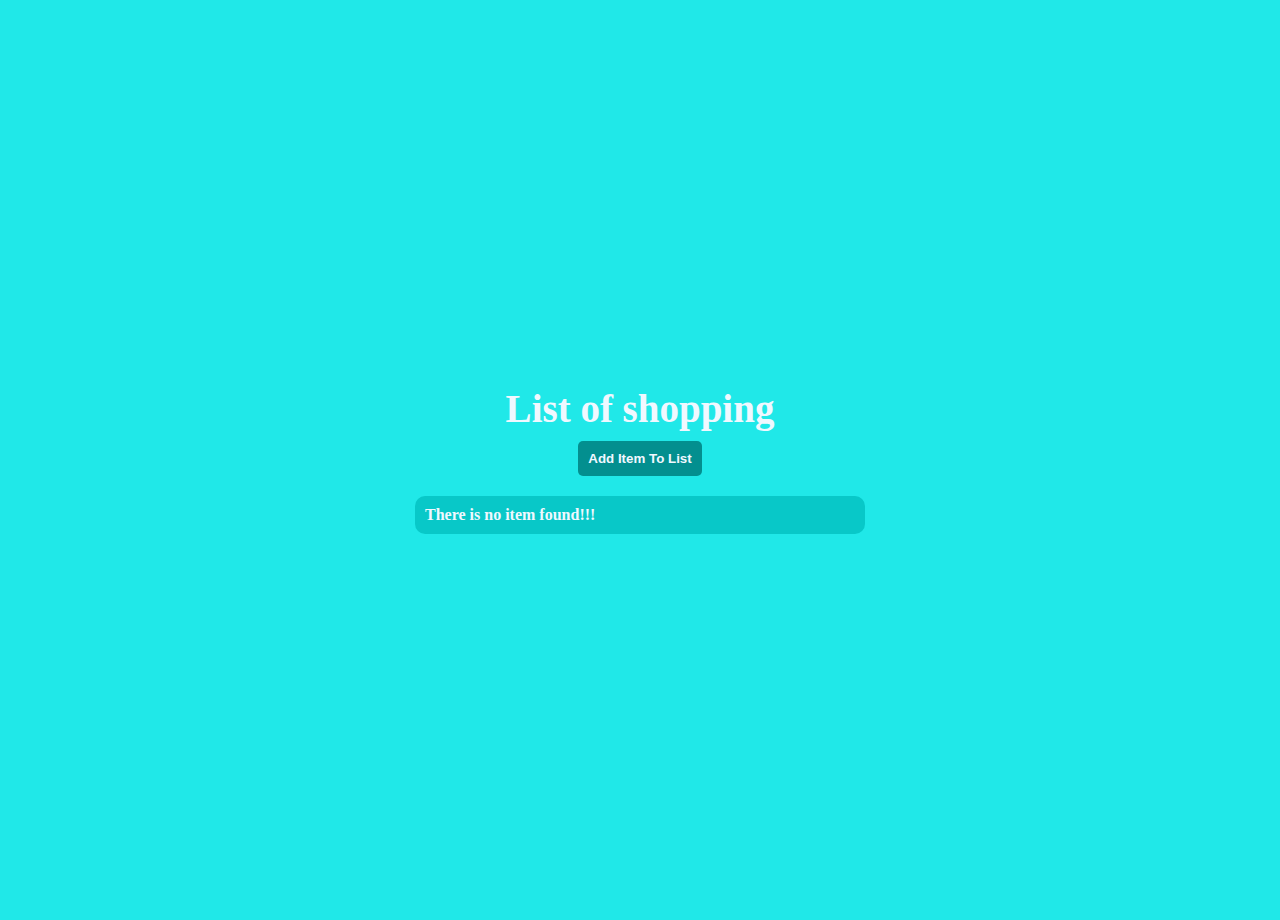
==== index.html @ 94984d97 "todo using vanilla js" ====
<!DOCTYPE html>
<html lang="en">
<head>
    <meta charset="UTF-8">
    <meta name="viewport" content="width=device-width, initial-scale=1.0">
    <link href="https://fonts.googleapis.com/icon?family=Material+Icons" rel="stylesheet">
    <link rel="stylesheet" href="style.css">
    <title>To do of silver</title>
</head>
<body>
    <div class="container">
        <div class="modal-container hidden">
            <div class="modal ">
                <div class="modal-top">
                    <h3>Add Item to Shopping List</h3>
                </div>
                <div class="modal-body">
                    <div class="group-input">
                        <input type="text" name="task-title" placeholder ="give a name!"><br>
                        <input type="text" name="task-description" placeholder ="write a short note!"><br>
                    </div>
                </div>
                <div class="modal-bottom">
                    <div class="group-btn">
                        <input type="button" value="Add"> 
                        <input type="button" value="closs">
                    </div>
                </div>
            </div>
        </div>
        <div class="title">
            <h2>list of shopping</h1>
        </div>
        <button class="btn">Add Item To List</button>
        <div class="list-container">
            <ul class="list">
                <!-- hidding li tag -->
                <!-- <li>
                    <div>
                        <p class="list-title">title </p>
                        <p class="list-description">descriptions fgdff</p>    
                    </div>
                    <div>
                        <i class="material-icons btn-edit">&#xe22b;</i>
                        <i class="material-icons btn-delete">&#xe872;</i>
                    </div>
                </li>                    -->
            </ul>
        </div>
    </div>
    <script src="index.js"></script>
</body>
</html>
---- style.css ----
* {margin: 0; padding:0; box-sizing: border-box;}
body {
    background-color: #20e8e8;
    color: aliceblue;
}

.container {
    display: flex;
    flex-direction: column;
    min-height: 100vh;
    margin-top: 20px;
    width: 100vw;
    align-items: center;
    justify-content: center;
}

.container *:not(i)::first-letter{
    text-transform: uppercase;
}

.container .title {
    font-size:26px;
}

.list-container {
    width: min(450px, 95%); 
    margin-top: 20px;
    margin-bottom: 20px;
}

.list {
    list-style: none;
    background: #08c8c8;
    border-radius: 10px;
}
    
.list li {
    display: flex;
    flex-direction: row;
    justify-content: space-between;
    align-items:center;
    padding: 10px;
    border-bottom: 1px solid #038f8f;
    border-top: 1px solid #0ceded;
}

.list li:first-child {
    border-top: none;
}

.list li:last-child {
    border-bottom: none;
}

.list li>div>.list-title {
    font-weight: 700;
}

.list li div:last-child {
    flex-shrink: 0;
}

.btn-edit {
    cursor: pointer;
    color: #d2d21b;
}

.btn-delete {
    cursor: pointer;
    color: #df1f1f;
}

.modal-container {
    background: rgba(26, 22, 22,0.5);
    width: 100%;
    height: 100%;
    position: absolute;
    margin-top: -40px;
    z-index: 3;
}

.modal {
    width: 250px;
    height: 250px;
    background: #08c8c8;
    display: flex;
    flex-direction: column;
    justify-content: center;
    align-items: center;
    border-radius: 10px;
    position: absolute;
    left: 50%;
    top:50%;
    transform: translate(-50%, -50%);
}

.hidden{
    display: none;
}

.btn {
    padding: 10px;
    background: #038f8f;
    border: none;
    border-radius: 5px;
    color:aliceblue;
    font-weight: 700;
    margin-top: 10px;
}
.group-input input {
    border: 1px solid aliceblue;
    padding: 5px;
    background: #20e8e8;
    margin-bottom: 5px;
    border-radius: 5px;
    color: aliceblue;
    font-weight: 900;
    outline: none;
}
.group-input input::placeholder{
    color: aliceblue;
    font-weight: 700;
    opacity: 0.9;
}

.group-btn input {
    color: aliceblue;
    font-weight: 700;
    padding: 5px;
    background: #20e8e8;
    border: none;
    margin: 10px 0;
    border-radius: 5px;
}
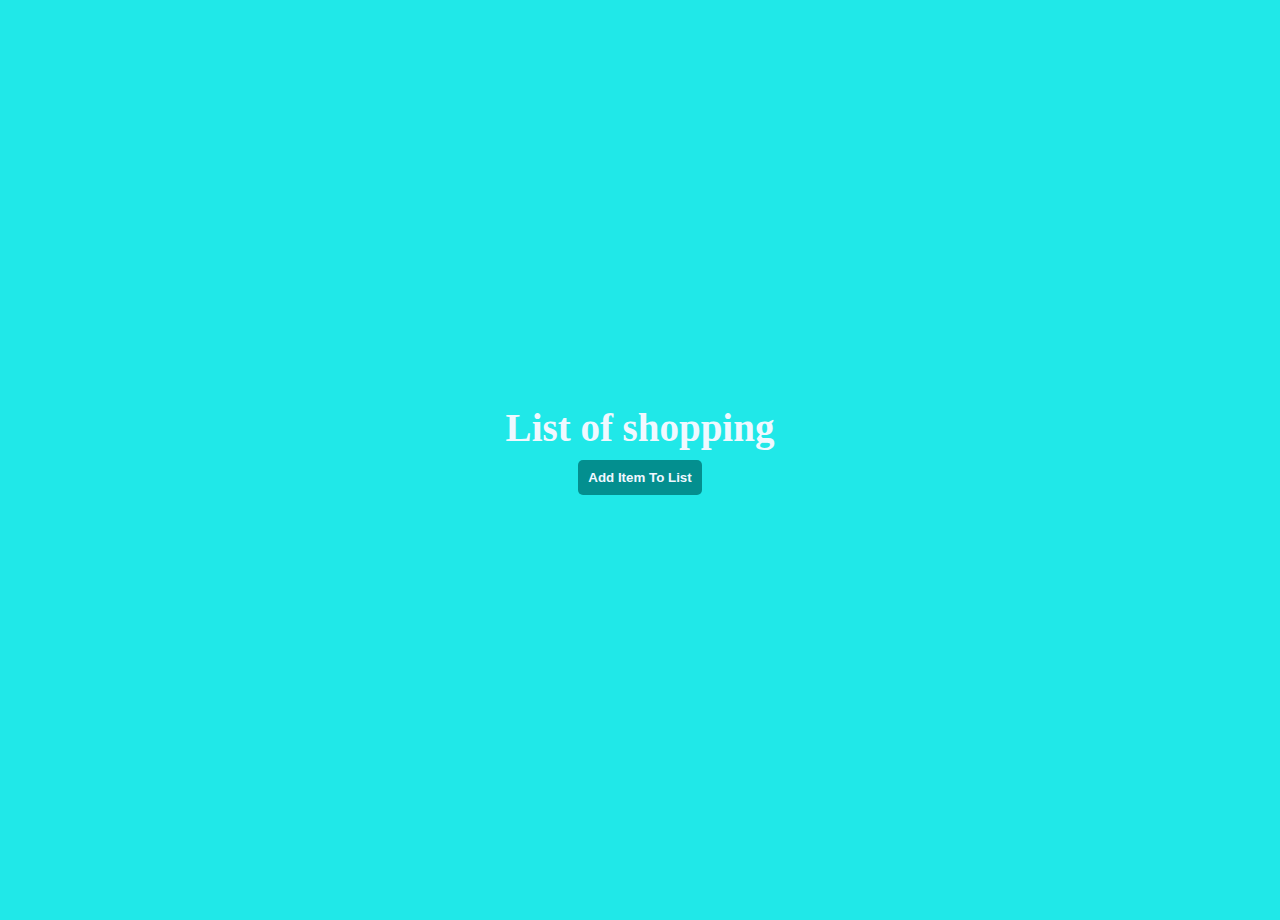
==== commit 937bd54b: "ToDo modify with fake api" ====
--- a/index.html
+++ b/index.html
@@ -17,7 +17,6 @@
                 <div class="modal-body">
                     <div class="group-input">
                         <input type="text" name="task-title" placeholder ="give a name!"><br>
-                        <input type="text" name="task-description" placeholder ="write a short note!"><br>
                     </div>
                 </div>
                 <div class="modal-bottom">
@@ -34,20 +33,10 @@
         <button class="btn">Add Item To List</button>
         <div class="list-container">
             <ul class="list">
-                <!-- hidding li tag -->
-                <!-- <li>
-                    <div>
-                        <p class="list-title">title </p>
-                        <p class="list-description">descriptions fgdff</p>    
-                    </div>
-                    <div>
-                        <i class="material-icons btn-edit">&#xe22b;</i>
-                        <i class="material-icons btn-delete">&#xe872;</i>
-                    </div>
-                </li>                    -->
             </ul>
         </div>
     </div>
+    <div class="snackbar hidden">massage toast</div>
     <script src="index.js"></script>
 </body>
 </html>--- a/style.css
+++ b/style.css
@@ -28,6 +28,11 @@
     margin-bottom: 20px;
 }
 
+.complete {
+    background: #008000;
+    opacity: 0.5;
+}
+
 .list {
     list-style: none;
     background: #08c8c8;
@@ -46,14 +51,20 @@
 
 .list li:first-child {
     border-top: none;
+    border-radius: 10px 10px 0 0;
 }
 
 .list li:last-child {
     border-bottom: none;
+    border-radius: 0 0 10px 10px;
 }
 
 .list li>div>.list-title {
     font-weight: 700;
+}
+
+.list li div:first-child {
+    flex-grow: 1;
 }
 
 .list li div:last-child {
@@ -72,11 +83,12 @@
 
 .modal-container {
     background: rgba(26, 22, 22,0.5);
-    width: 100%;
-    height: 100%;
-    position: absolute;
-    margin-top: -40px;
-    z-index: 3;
+    width: 100vw;
+    height: 100vh;
+    position: fixed;
+    top: 0;
+    left: 0;
+    z-index: 1;
 }
 
 .modal {
@@ -131,4 +143,21 @@
     border: none;
     margin: 10px 0;
     border-radius: 5px;
+}
+
+.snackbar {
+    background: #00000061;
+    text-align: center;
+    height: 50px;
+    align-content: center;
+    width: 50%;
+    position: fixed;
+    left: 50%;
+    right: 50%;
+    transform: translate(-50%,-50%);
+    color: #000;
+    font-weight: 900;
+    font-size: 20px;
+    text-transform: capitalize;
+    bottom: 10%;
 }